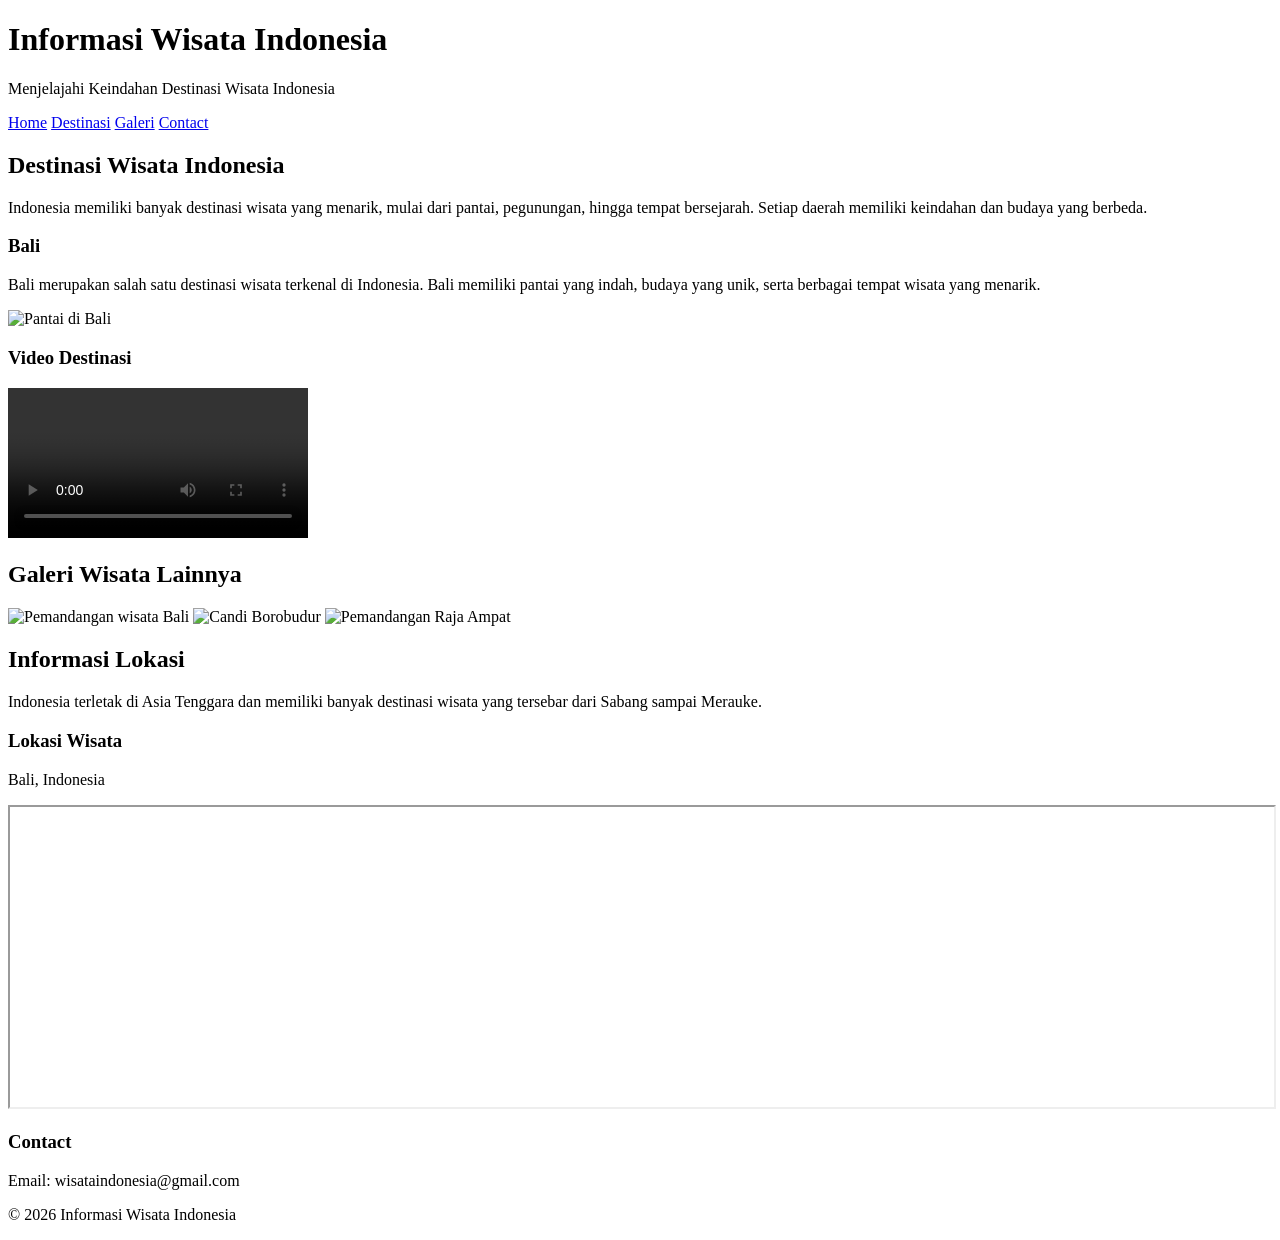
==== TugasPertemuan2/index.html @ 95635f9a "Rename index.html to TugasPertemuan2/index.html" ====
<!DOCTYPE html>
<html lang="id">
<head>
    <meta charset="UTF-8">
    <meta name="viewport" content="width=device-width, initial-scale=1.0">

    <title>Informasi Wisata Indonesia</title>
    <link rel="stylesheet" href="style.css">
</head>

<body>

    <header>
        <h1>Informasi Wisata Indonesia</h1>
        <p>Menjelajahi Keindahan Destinasi Wisata Indonesia</p>
    </header>

    <nav>
        <a href="#">Home</a>
        <a href="#destinasi">Destinasi</a>
        <a href="#galeri">Galeri</a>
        <a href="#contact">Contact</a>
    </nav>

    <div class="container">

        <main>
            <article id="destinasi">
                <h2>Destinasi Wisata Indonesia</h2>

                <p>
                    Indonesia memiliki banyak destinasi wisata yang menarik,
                    mulai dari pantai, pegunungan, hingga tempat bersejarah.
                    Setiap daerah memiliki keindahan dan budaya yang berbeda.
                </p>

                <h3>Bali</h3>

                <p>
                    Bali merupakan salah satu destinasi wisata terkenal di
                    Indonesia. Bali memiliki pantai yang indah, budaya yang
                    unik, serta berbagai tempat wisata yang menarik.
                </p>

                <img src="images/bali.jpg" alt="Pantai di Bali">

                <h3>Video Destinasi</h3>

                <video controls>
                    <source src="video/wisata.mp4" type="video/mp4">
                    Browser Anda tidak mendukung video.
                </video>
            </article>

            <section id="galeri">
                <h2>Galeri Wisata Lainnya</h2>

                <div class="gallery">
                    <img src="images/bali.jpg" alt="Pemandangan wisata Bali">

                    <img src="images/borobudur.jpg" alt="Candi Borobudur">

                    <img src="images/rajaampat.jpg" alt="Pemandangan Raja Ampat">
                </div>
            </section>

        </main>

        <aside>
            <h2>Informasi Lokasi</h2>

            <p>
                Indonesia terletak di Asia Tenggara dan memiliki banyak
                destinasi wisata yang tersebar dari Sabang sampai Merauke.
            </p>

            <h3>Lokasi Wisata</h3>

            <p>
                Bali, Indonesia
            </p>

            <iframe
                src="https://www.google.com/maps?q=Bali,Indonesia&output=embed"
                width="100%"
                height="300"
                loading="lazy">
            </iframe>

            <h3 id="contact">Contact</h3>

            <p>
                Email: wisataindonesia@gmail.com
            </p>
        </aside>

    </div>

    <footer>
        <p>&copy; 2026 Informasi Wisata Indonesia</p>
    </footer>

</body>
</html>
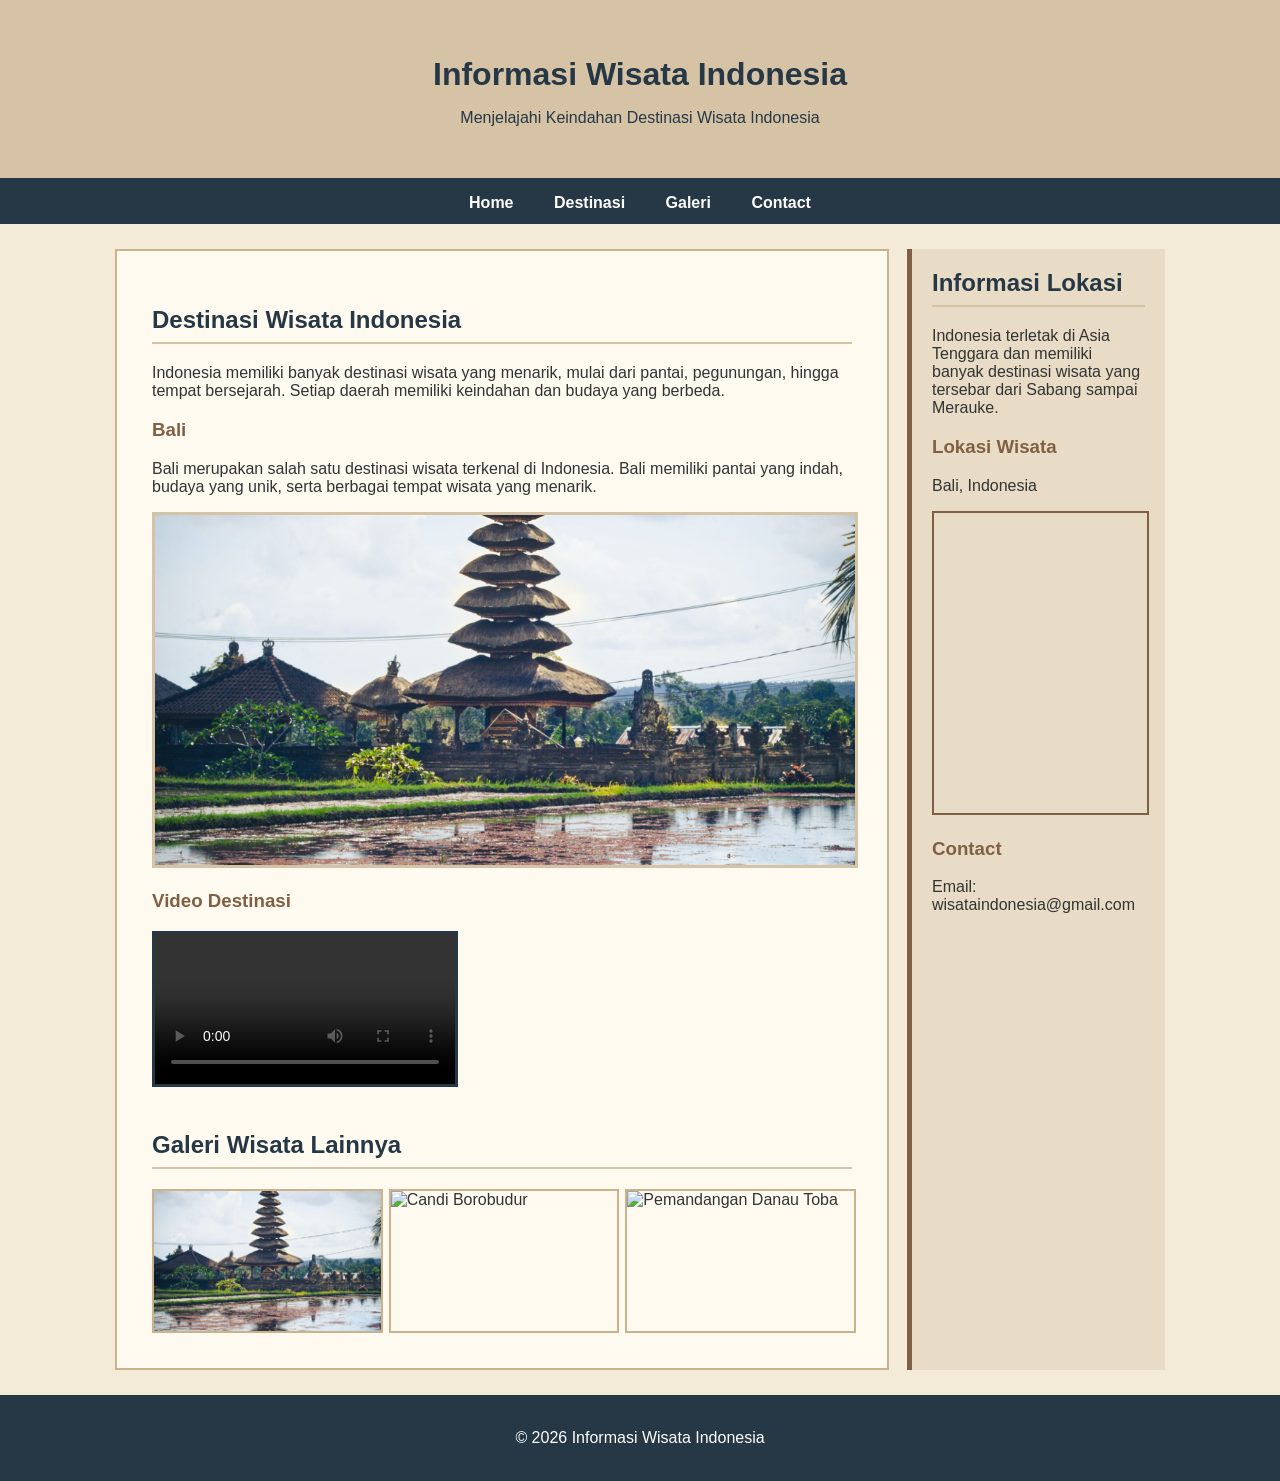
==== commit 01c85f51: "Update index.html" ====
--- a/TugasPertemuan2/index.html
+++ b/TugasPertemuan2/index.html
@@ -60,7 +60,7 @@
 
                     <img src="images/borobudur.jpg" alt="Candi Borobudur">
 
-                    <img src="images/rajaampat.jpg" alt="Pemandangan Raja Ampat">
+                    <img src="images/danautobat.jpg" alt="Pemandangan Danau Toba">
                 </div>
             </section>
 
--- a/TugasPertemuan2/style.css
+++ b/TugasPertemuan2/style.css
@@ -0,0 +1,123 @@
+body {
+    margin: 0;
+    font-family: Arial, sans-serif;
+    background-color: #f3ead8;
+    color: #333333;
+}
+
+header {
+    padding: 35px;
+    text-align: center;
+    background-color: #d6c3a5;
+    color: #263746;
+    border-bottom: 4px solid #263746;
+}
+
+header h1 {
+    margin-bottom: 8px;
+}
+
+nav {
+    padding: 12px;
+    text-align: center;
+    background-color: #263746;
+}
+
+nav a {
+    margin: 0 18px;
+    color: white;
+    text-decoration: none;
+    font-weight: bold;
+}
+
+nav a:hover {
+    color: #e5c98b;
+    text-decoration: underline;
+}
+
+.container {
+    display: grid;
+    grid-template-columns: 3fr 1fr;
+    gap: 18px;
+    max-width: 1050px;
+    margin: 25px auto;
+    padding: 0 20px;
+}
+
+main {
+    background-color: #fffaf0;
+    padding: 25px;
+    border: 2px solid #c9b28c;
+}
+
+article,
+section {
+    padding: 10px;
+}
+
+h2 {
+    color: #263746;
+    border-bottom: 2px solid #d6c3a5;
+    padding-bottom: 8px;
+}
+
+h3 {
+    color: #806044;
+}
+
+img {
+    max-width: 100%;
+    height: auto;
+}
+
+article img {
+    width: 100%;
+    max-height: 350px;
+    object-fit: cover;
+    border: 3px solid #d6c3a5;
+}
+
+video {
+    max-width: 100%;
+    border: 3px solid #263746;
+}
+
+.gallery {
+    display: grid;
+    grid-template-columns: repeat(3, 1fr);
+    gap: 10px;
+}
+
+.gallery img {
+    width: 100%;
+    height: 140px;
+    object-fit: cover;
+    border: 2px solid #c9b28c;
+}
+
+.gallery img:hover {
+    opacity: 0.7;
+}
+
+aside {
+    background-color: #e8dcc6;
+    padding: 20px;
+    border-left: 5px solid #806044;
+}
+
+aside h2 {
+    margin-top: 0;
+}
+
+iframe {
+    width: 100%;
+    border: 2px solid #806044;
+}
+
+footer {
+    padding: 18px;
+    text-align: center;
+    background-color: #263746;
+    color: white;
+    margin-top: 20px;
+}
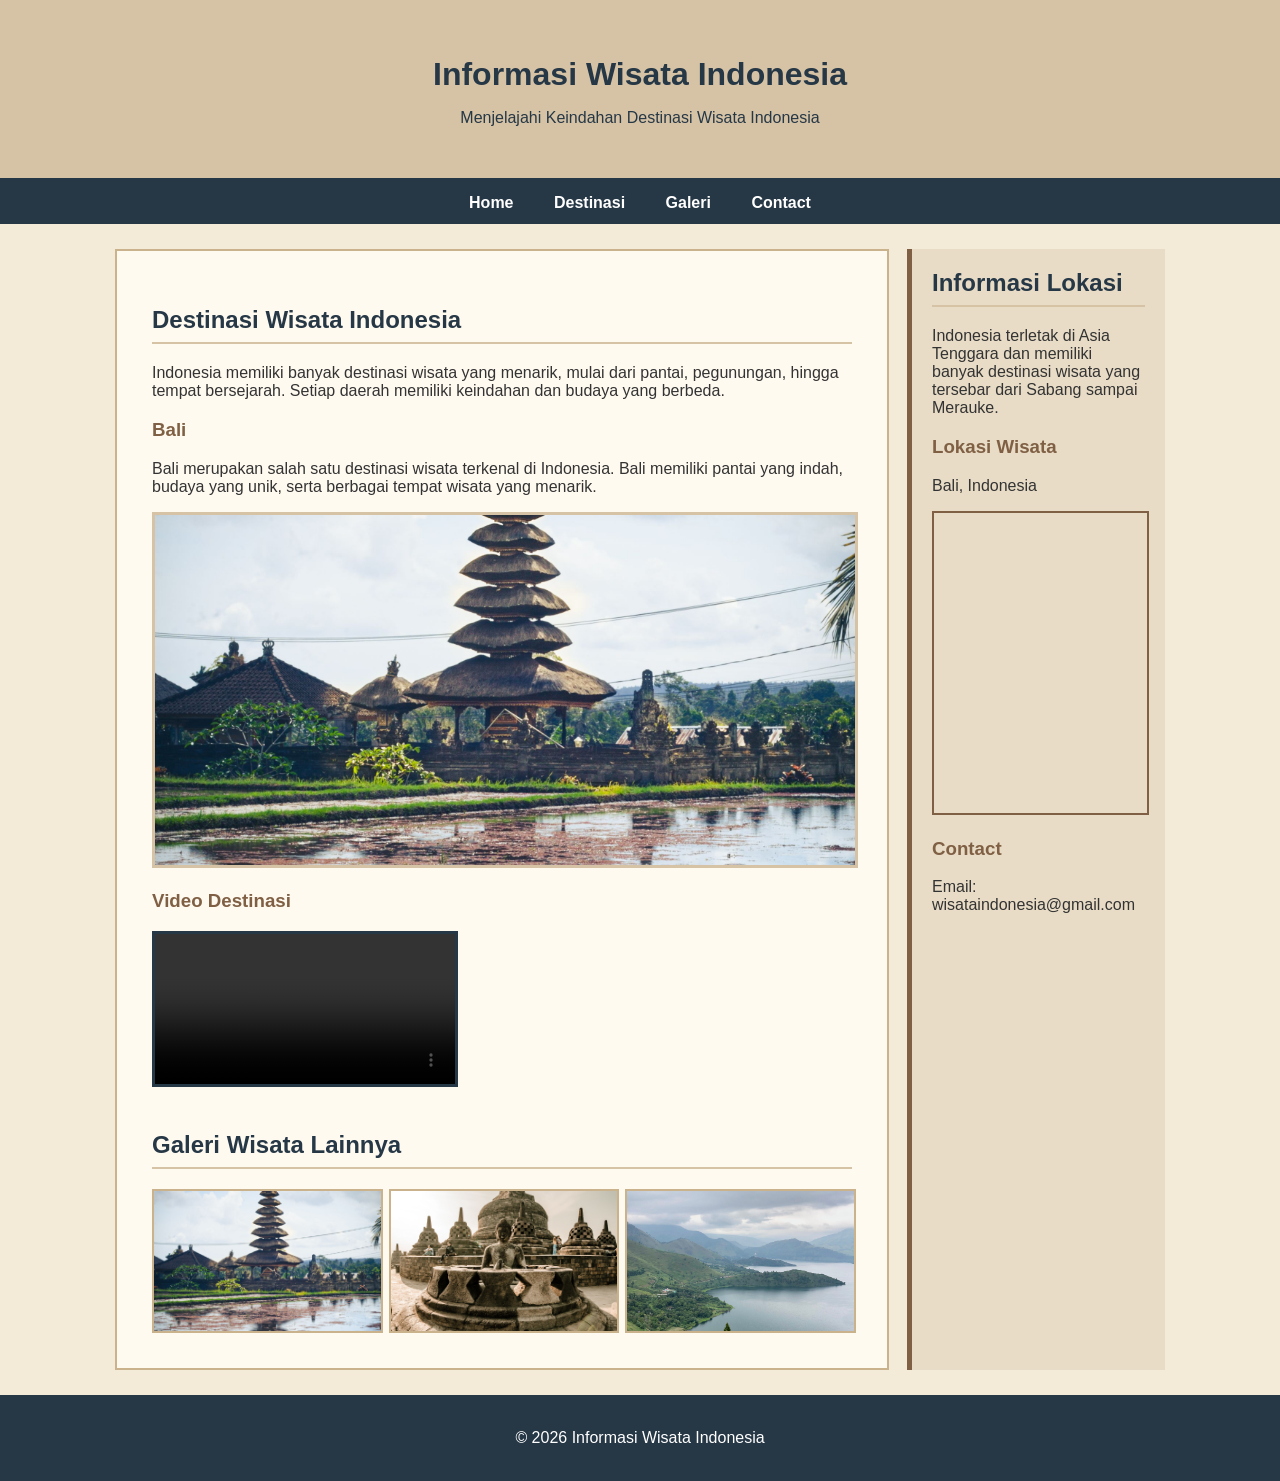
==== commit 10549330: "Update index.html" ====
--- a/TugasPertemuan2/index.html
+++ b/TugasPertemuan2/index.html
@@ -60,7 +60,7 @@
 
                     <img src="images/borobudur.jpg" alt="Candi Borobudur">
 
-                    <img src="images/danautobat.jpg" alt="Pemandangan Danau Toba">
+                    <img src="images/danautoba.jpg" alt="Pemandangan Danau Toba">
                 </div>
             </section>
 
